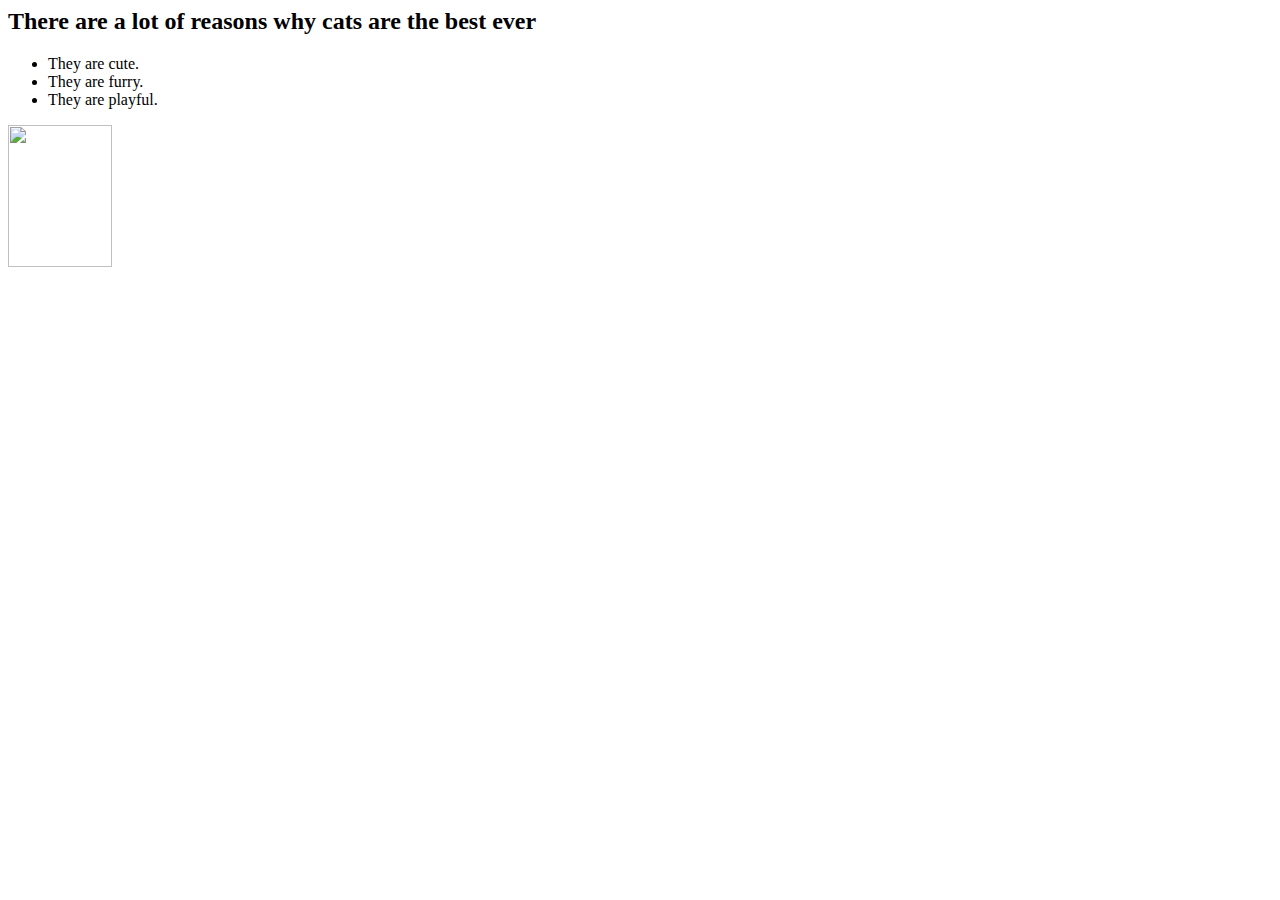
==== cats/index.html @ 26393c1d "Create index.html" ====
<html>
<head>
<title>Why Cats are the BEST</title>
</head>

<body>
<h2>There are a lot of reasons why cats are the best ever</h2>

<ul>
  <li>They are cute.</li>
  <li>They are furry.</li>
  <li>They are playful.</li>
</ul>  

<img src="https://freestocks.org/fs/wp-content/uploads/2017/01/cat_and_cactus-1000x667.jpg" width="104" height="142">

</body>
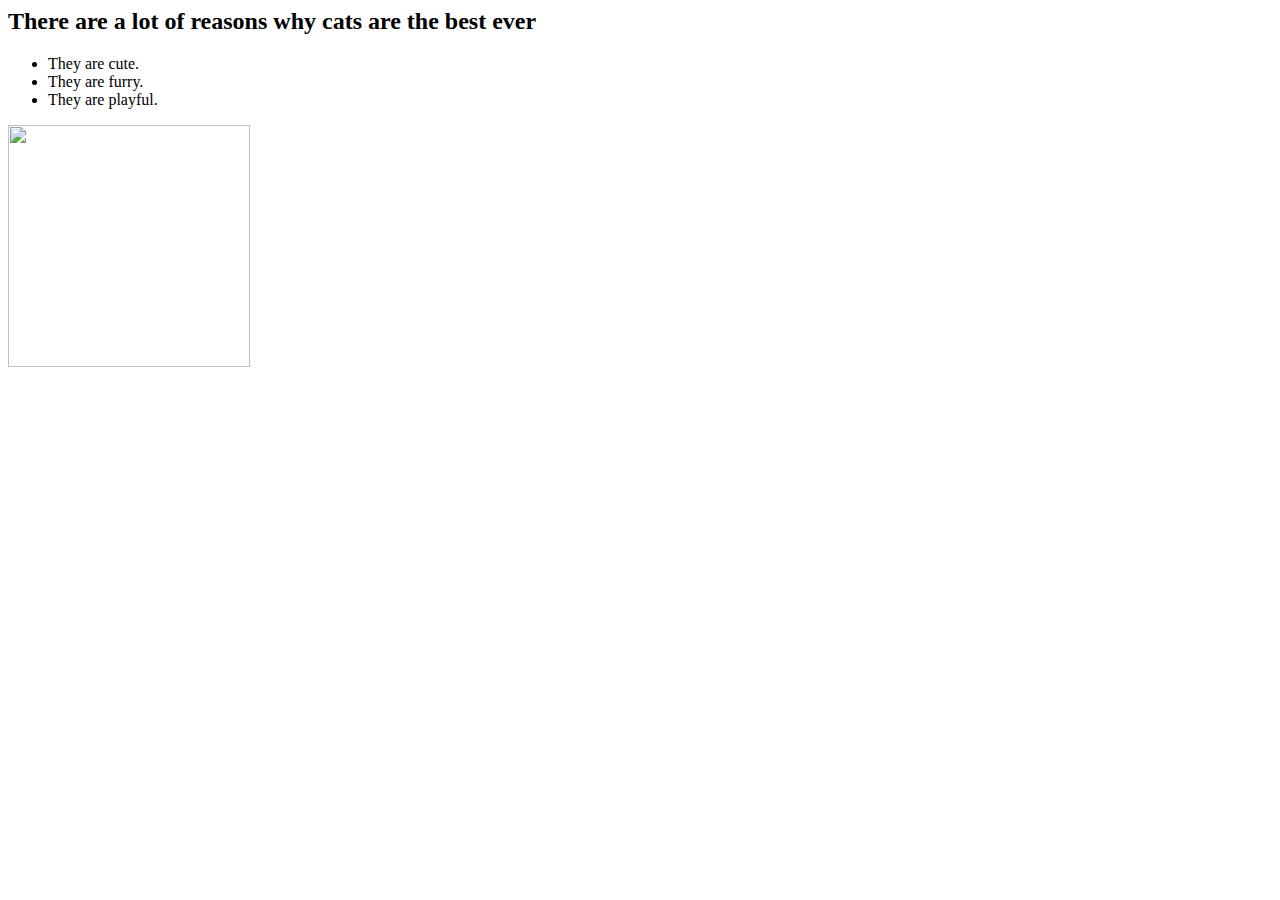
==== commit 3fd2ea93: "Update index.html" ====
--- a/cats/index.html
+++ b/cats/index.html
@@ -12,6 +12,6 @@
   <li>They are playful.</li>
 </ul>  
 
-<img src="https://freestocks.org/fs/wp-content/uploads/2017/01/cat_and_cactus-1000x667.jpg" width="104" height="142">
+<img src="https://freestocks.org/fs/wp-content/uploads/2017/01/cat_and_cactus-1000x667.jpg" height="242">
 
 </body>
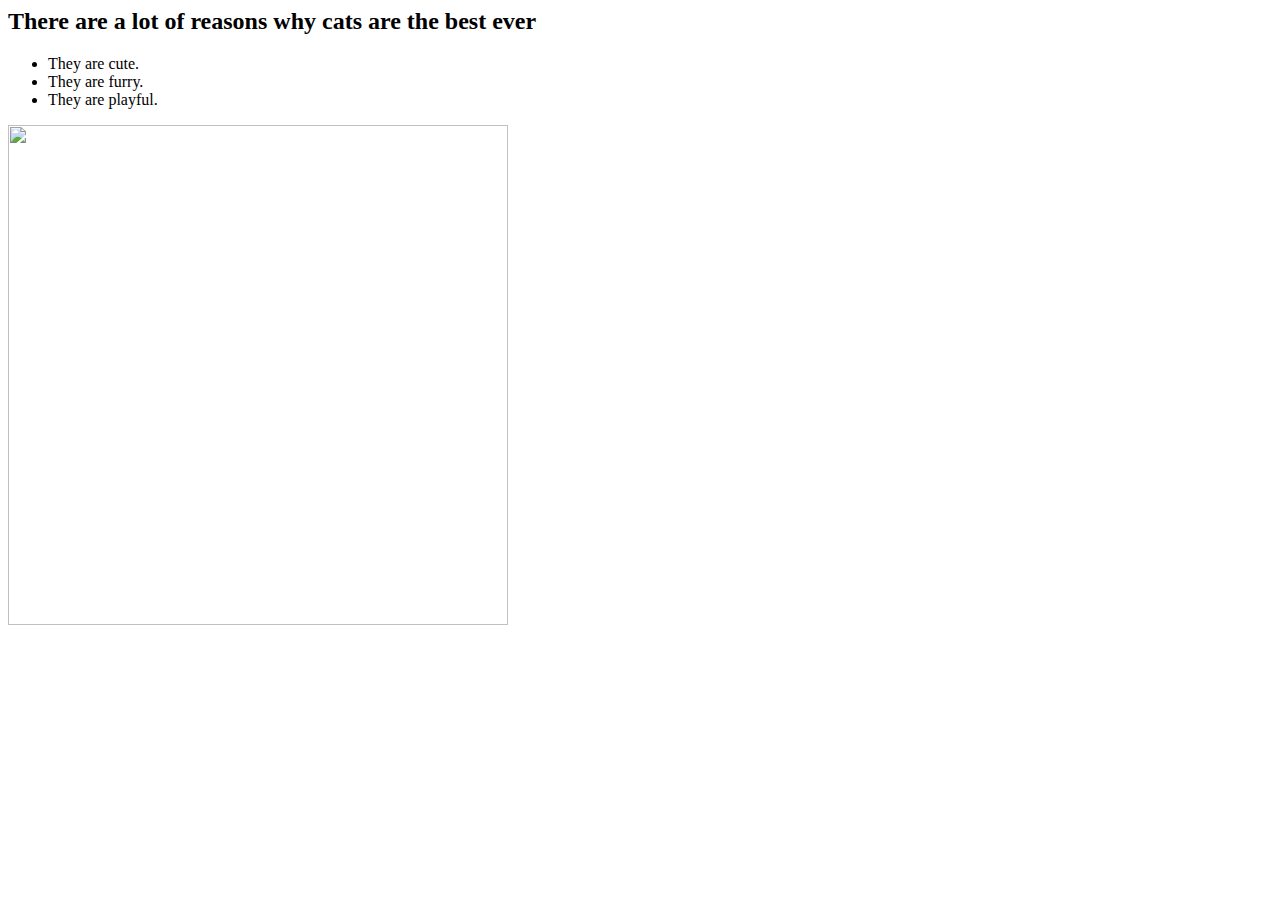
==== commit a9c19b38: "Update index.html" ====
--- a/cats/index.html
+++ b/cats/index.html
@@ -5,13 +5,14 @@
 
 <body>
 <h2>There are a lot of reasons why cats are the best ever</h2>
-
 <ul>
   <li>They are cute.</li>
   <li>They are furry.</li>
   <li>They are playful.</li>
 </ul>  
 
-<img src="https://freestocks.org/fs/wp-content/uploads/2017/01/cat_and_cactus-1000x667.jpg" height="242">
+<img src="https://freestocks.org/fs/wp-content/uploads/2017/01/cat_and_cactus-1000x667.jpg" height="500">
+  
 
 </body>
+</html>
